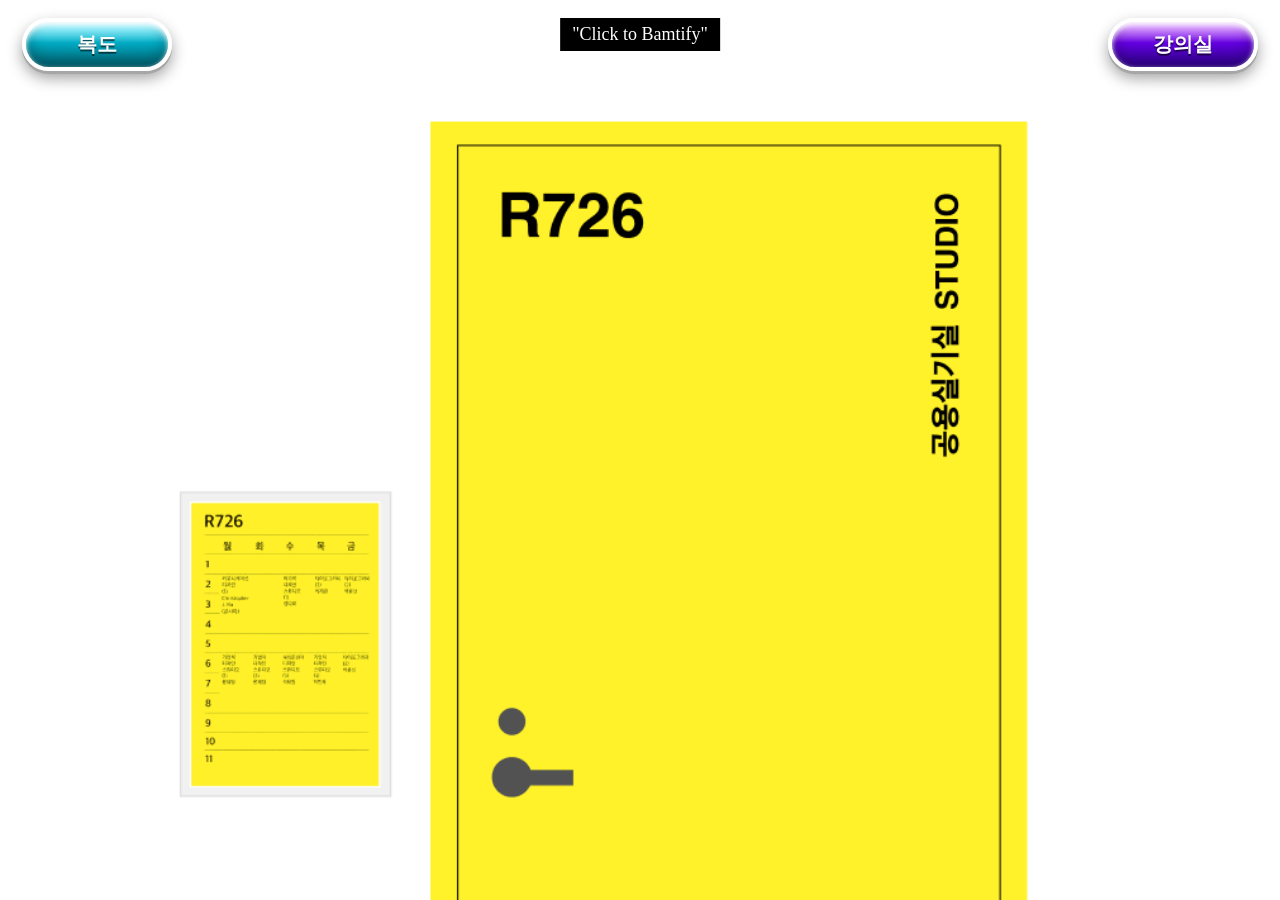
==== classroom-door.html @ 86cfaf16 "btfy" ====
<!DOCTYPE html>
<html lang="ko">
  <head>
    <meta charset="UTF-8" />
    <meta name="viewport" content="width=device-width, initial-scale=1.0" />
    <title>강의실 문 Bamtify</title>
    <link href="./css/classroom-door.css" rel="stylesheet" />
    <script src="./js/corridor.js" defer></script>
  </head>
  <body>
    <nav class="page-nav" aria-label="페이지 이동">
      <a class="page-nav-link page-nav-left" href="./corridor.html">복도</a>
      <a class="page-nav-link page-nav-right" href="./classroom.html">강의실</a>
    </nav>
    <div class="click-guide">"Click to Bamtify"</div>
    <main class="corridor-strip" aria-label="강의실 문 밤티파이">
      <section class="corridor-scene">
        <img
          class="corridor-base"
          src="./images/강의실 문.png"
          alt="강의실 문 원본"
        />

        <button
          class="hotspot hotspot-door"
          type="button"
          data-target="door"
          aria-label="강의실 문 밤티파이"
        ></button>
        <button
          class="hotspot hotspot-schedule"
          type="button"
          data-target="schedule"
          aria-label="시간표 밤티파이"
        ></button>

        <img
          class="bamtify-piece piece-door"
          src="./images/강의실문_밤티.png"
          alt=""
          aria-hidden="true"
          data-piece="door"
        />
        <img
          class="bamtify-piece piece-schedule"
          src="./images/시간표_밤티.png"
          alt=""
          aria-hidden="true"
          data-piece="schedule"
        />

        <div class="weird-flash" aria-hidden="true"></div>
      </section>
    </main>
  </body>
</html>
---- css/classroom-door.css ----
* {
  box-sizing: border-box;
}

html,
body {
  margin: 0;
  width: 100%;
  height: 100%;
}

body {
  overflow-x: auto;
  overflow-y: hidden;
  background: #fff;
}

.page-nav {
  position: fixed;
  inset: 18px 22px auto;
  z-index: 100;
  pointer-events: none;
}

.page-nav-link {
  position: absolute;
  pointer-events: auto;
  min-width: 150px;
  padding: 12px 26px 13px;
  border: 4px solid #fff;
  border-radius: 999px;
  background: linear-gradient(
      180deg,
      rgba(255, 255, 255, 0.82) 0%,
      rgba(255, 255, 255, 0.38) 22%,
      transparent 46%
    ),
    linear-gradient(180deg, #35e7ff 0%, #00a9c2 48%, #006d7d 100%);
  color: #fff;
  font-family: Impact, Pretendard, sans-serif;
  font-size: 20px;
  font-weight: 900;
  line-height: 1;
  text-align: center;
  text-decoration: none;
  text-shadow: 0 2px 0 rgba(0, 0, 0, 0.55);
  box-shadow: inset 0 2px 5px rgba(255, 255, 255, 0.9),
    inset 0 -9px 16px rgba(0, 0, 0, 0.28), 0 3px 0 #a6a6a6,
    0 7px 15px rgba(0, 0, 0, 0.38);
}

.page-nav-left {
  left: 0;
}

.page-nav-right {
  right: 0;
  background: linear-gradient(
      180deg,
      rgba(255, 255, 255, 0.82) 0%,
      rgba(255, 255, 255, 0.38) 22%,
      transparent 46%
    ),
    linear-gradient(180deg, #b936ff 0%, #6200df 48%, #330099 100%);
}

.page-nav-link:hover {
  filter: saturate(1.35) contrast(1.08);
  transform: translateY(1px);
}

.click-guide {
  position: fixed;
  left: 50%;
  top: 18px;
  z-index: 90;
  transform: translateX(-50%);
  padding: 6px 12px;
  background: #000;
  color: #fff;
  font-family: "Times New Roman", serif;
  font-size: 18px;
}

.corridor-strip {
  width: max-content;
  height: 100vh;
}

/* 강의실 문 이미지 비율: 1080 × 711 */
.corridor-scene {
  position: relative;
  width: calc(100vh * 1080 / 711);
  height: 100vh;
  min-width: 800px;
  overflow: hidden;
}

.corridor-base {
  position: absolute;
  inset: 0;
  z-index: 1;
  display: block;
  width: 100%;
  height: 100%;
  object-fit: cover;
}

.hotspot {
  position: absolute;
  z-index: 40;
  padding: 0;
  border: 0;
  background: transparent;
  cursor: pointer;
}

.hotspot.is-done {
  pointer-events: none;
}

/* 노란 문 */
.hotspot-door {
  left: 31.2%;
  top: 13.1%;
  width: 42.7%;
  height: 86.8%;
}

/* 시간표 카드 */
.hotspot-schedule {
  left: 12.7%;
  top: 55.3%;
  width: 15.8%;
  height: 33.8%;
}

.bamtify-piece {
  position: absolute;
  z-index: 20;
  display: block;
  height: auto;
  opacity: 0;
  pointer-events: none;
  transform: scale(0.15) rotate(-18deg);
}

.bamtify-piece.is-visible {
  opacity: 1;
  animation: weird-pop 0.65s steps(4, end) both;
}

.piece-door {
  left: 31.2%;
  top: 13.1%;
  width: 42.7%;
}

.piece-schedule {
  left: 12.7%;
  top: 55.3%;
  width: 15.8%;
}

.weird-flash {
  position: absolute;
  inset: 0;
  z-index: 50;
  opacity: 0;
  pointer-events: none;
  background: repeating-linear-gradient(
      90deg,
      rgba(255, 0, 255, 0.4) 0 12px,
      rgba(0, 255, 255, 0.35) 12px 24px
    ),
    radial-gradient(circle, rgba(255, 255, 0, 0.75), transparent 40%);
  mix-blend-mode: multiply;
}

.corridor-scene.is-flashing .weird-flash {
  animation: screen-flash 0.32s steps(3, end);
}

@keyframes weird-pop {
  0% {
    opacity: 0;
    transform: scale(0.05) rotate(-28deg);
    filter: hue-rotate(0deg) saturate(1);
  }

  35% {
    opacity: 1;
    transform: scale(1.25) rotate(11deg);
    filter: hue-rotate(180deg) saturate(2.4) contrast(1.4);
  }

  65% {
    transform: scale(0.92) rotate(-7deg);
    filter: hue-rotate(300deg) saturate(1.8);
  }

  100% {
    opacity: 1;
    transform: scale(1) rotate(0deg);
    filter: hue-rotate(0deg) saturate(1);
  }
}

@keyframes screen-flash {
  0%,
  100% {
    opacity: 0;
  }

  35% {
    opacity: 0.85;
  }

  70% {
    opacity: 0.25;
  }
}
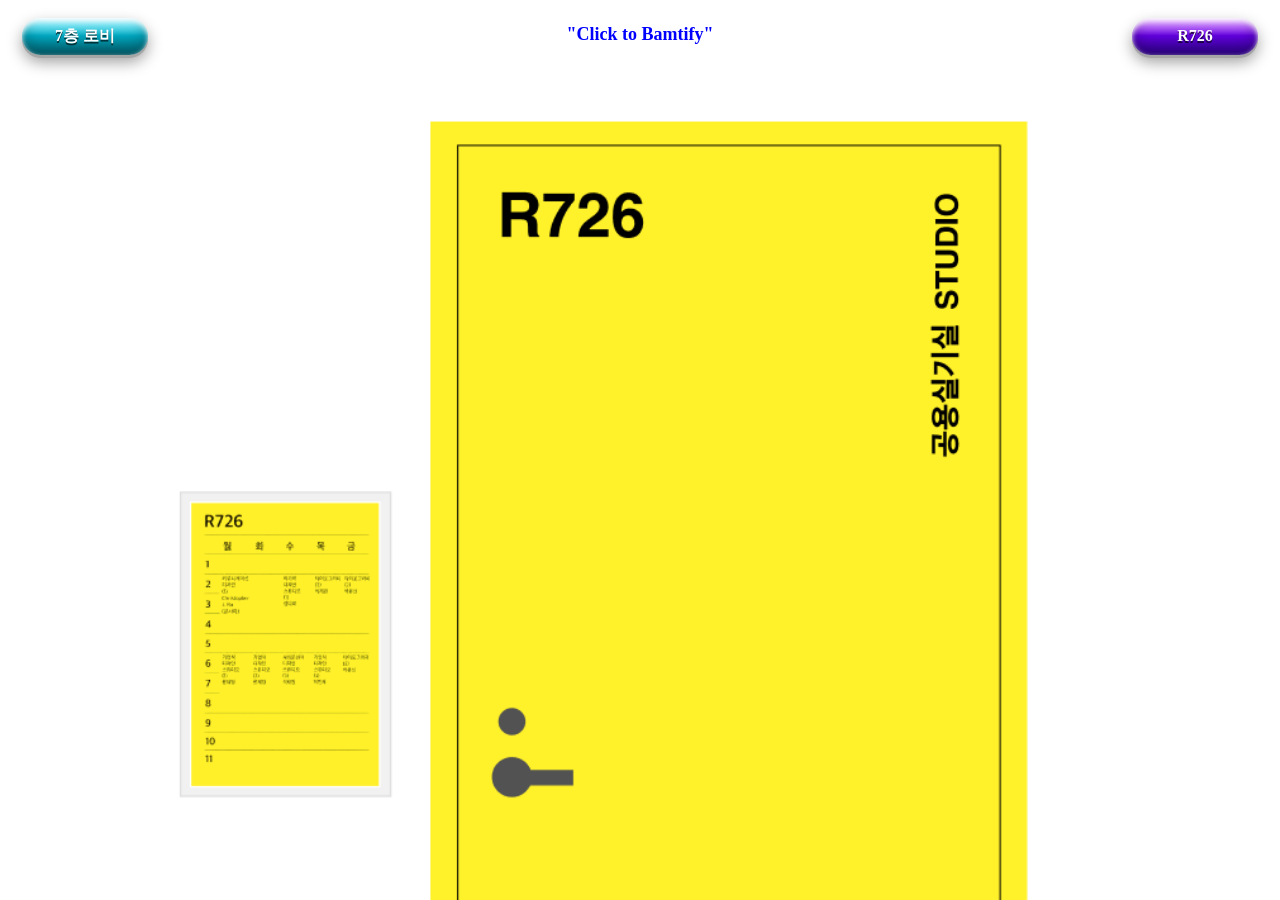
==== commit 5b39a3e6: "0617" ====
--- a/classroom-door.html
+++ b/classroom-door.html
@@ -9,8 +9,8 @@
   </head>
   <body>
     <nav class="page-nav" aria-label="페이지 이동">
-      <a class="page-nav-link page-nav-left" href="./corridor.html">복도</a>
-      <a class="page-nav-link page-nav-right" href="./classroom.html">강의실</a>
+      <a class="page-nav-link page-nav-left" href="./corridor.html">7층 로비</a>
+      <a class="page-nav-link page-nav-right" href="./classroom.html">R726</a>
     </nav>
     <div class="click-guide">"Click to Bamtify"</div>
     <main class="corridor-strip" aria-label="강의실 문 밤티파이">
--- a/css/classroom-door.css
+++ b/css/classroom-door.css
@@ -1,5 +1,11 @@
 * {
   box-sizing: border-box;
+}
+
+:root {
+  --magic-wand-cursor: url("data:image/svg+xml,%3Csvg xmlns='http://www.w3.org/2000/svg' width='36' height='36' viewBox='0 0 36 36'%3E%3Cpath d='M7 29L24 12' stroke='%230014ad' stroke-width='5' stroke-linecap='round'/%3E%3Cpath d='M9 31L26 14' stroke='%23fff600' stroke-width='2' stroke-linecap='round'/%3E%3Cpath d='M25 2l2 6 6 2-6 2-2 6-2-6-6-2 6-2z' fill='%23ff00c8' stroke='%230014ad' stroke-width='1.5'/%3E%3Ccircle cx='8' cy='8' r='2' fill='%23fff600'/%3E%3Ccircle cx='31' cy='23' r='1.7' fill='%2300ffff'/%3E%3C/svg%3E")
+      7 29,
+    pointer;
 }
 
 html,
@@ -15,6 +21,11 @@
   background: #fff;
 }
 
+a:hover,
+button:hover {
+  cursor: var(--magic-wand-cursor);
+}
+
 .page-nav {
   position: fixed;
   inset: 18px 22px auto;
@@ -25,25 +36,25 @@
 .page-nav-link {
   position: absolute;
   pointer-events: auto;
-  min-width: 150px;
-  padding: 12px 26px 13px;
-  border: 4px solid #fff;
+  min-width: 126px;
+  padding: 10px 22px 11px;
+  border: 0;
   border-radius: 999px;
   background: linear-gradient(
       180deg,
       rgba(255, 255, 255, 0.82) 0%,
-      rgba(255, 255, 255, 0.38) 22%,
-      transparent 46%
+      rgba(255, 255, 255, 0.34) 23%,
+      transparent 48%
     ),
     linear-gradient(180deg, #35e7ff 0%, #00a9c2 48%, #006d7d 100%);
   color: #fff;
-  font-family: Impact, Pretendard, sans-serif;
-  font-size: 20px;
-  font-weight: 900;
+  font-family: Papyrus, fantasy;
+  font-size: 16px;
+  font-weight: 700;
   line-height: 1;
   text-align: center;
   text-decoration: none;
-  text-shadow: 0 2px 0 rgba(0, 0, 0, 0.55);
+  text-shadow: 0 2px 0 rgba(0, 0, 0, 0.62);
   box-shadow: inset 0 2px 5px rgba(255, 255, 255, 0.9),
     inset 0 -9px 16px rgba(0, 0, 0, 0.28), 0 3px 0 #a6a6a6,
     0 7px 15px rgba(0, 0, 0, 0.38);
@@ -58,8 +69,8 @@
   background: linear-gradient(
       180deg,
       rgba(255, 255, 255, 0.82) 0%,
-      rgba(255, 255, 255, 0.38) 22%,
-      transparent 46%
+      rgba(255, 255, 255, 0.34) 23%,
+      transparent 48%
     ),
     linear-gradient(180deg, #b936ff 0%, #6200df 48%, #330099 100%);
 }
@@ -76,10 +87,11 @@
   z-index: 90;
   transform: translateX(-50%);
   padding: 6px 12px;
-  background: #000;
-  color: #fff;
+  background: #fff;
+  color: #0000ff;
   font-family: "Times New Roman", serif;
   font-size: 18px;
+  font-weight: 700;
 }
 
 .corridor-strip {
@@ -112,7 +124,7 @@
   padding: 0;
   border: 0;
   background: transparent;
-  cursor: pointer;
+  cursor: var(--magic-wand-cursor);
 }
 
 .hotspot.is-done {
